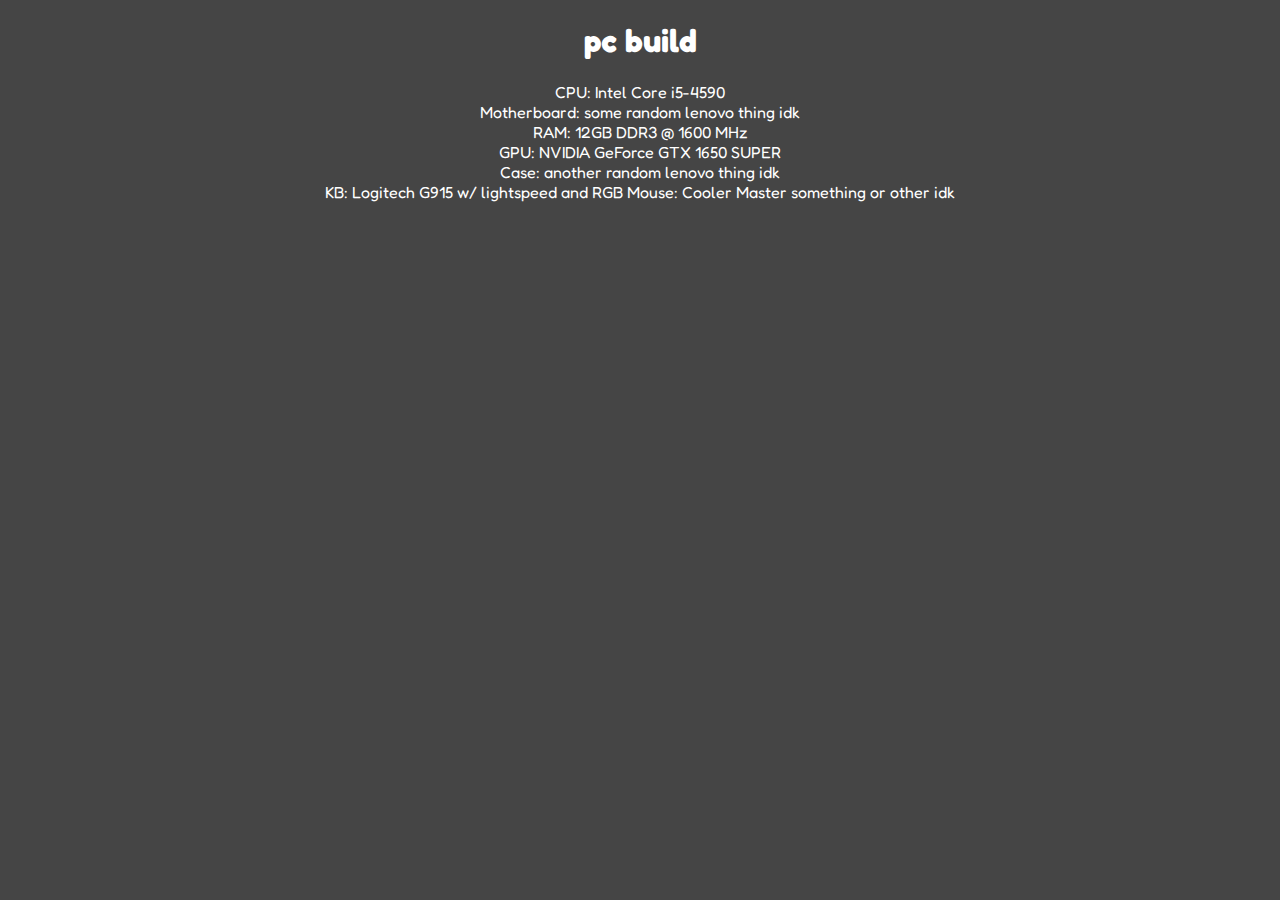
==== build.html @ 70ef829f "add pc build html page" ====
<!DOCTYPE HTML>
<html>
    <title> kanadadry </title>
    <head> <link rel="stylesheet" href="css.css">
        <meta charset="UTF-8">
        <meta name="description" content="kanadadry's website">
        <meta name="keywords" content="kanada, kanadadry, github">
        <meta name="author" content="kanada">
        <meta name="viewport" content="width=device-width, initial-scale=1.0">
        <link rel="preconnect" href="https://fonts.googleapis.com">
<link rel="preconnect" href="https://fonts.gstatic.com" crossorigin>
<link href="https://fonts.googleapis.com/css2?family=Fredoka&display=swap" rel="stylesheet">
    </head>
    <body> 
        <h1>pc build</h1>
        <p>CPU: Intel Core i5-4590 <br>
        Motherboard: some random lenovo thing idk <br>
    RAM: 12GB DDR3 @ 1600 MHz <br>
GPU: NVIDIA GeForce GTX 1650 SUPER <br>
Case: another random lenovo thing idk <br>
KB: Logitech G915 w/ lightspeed and RGB
Mouse: Cooler Master something or other idk</p>
    </body>
</html>
---- css.css ----
body {
    background-color: rgb(69,69,69);
    font-family: 'Fredoka', sans-serif;
    color: white;
    text-align: center;
  }
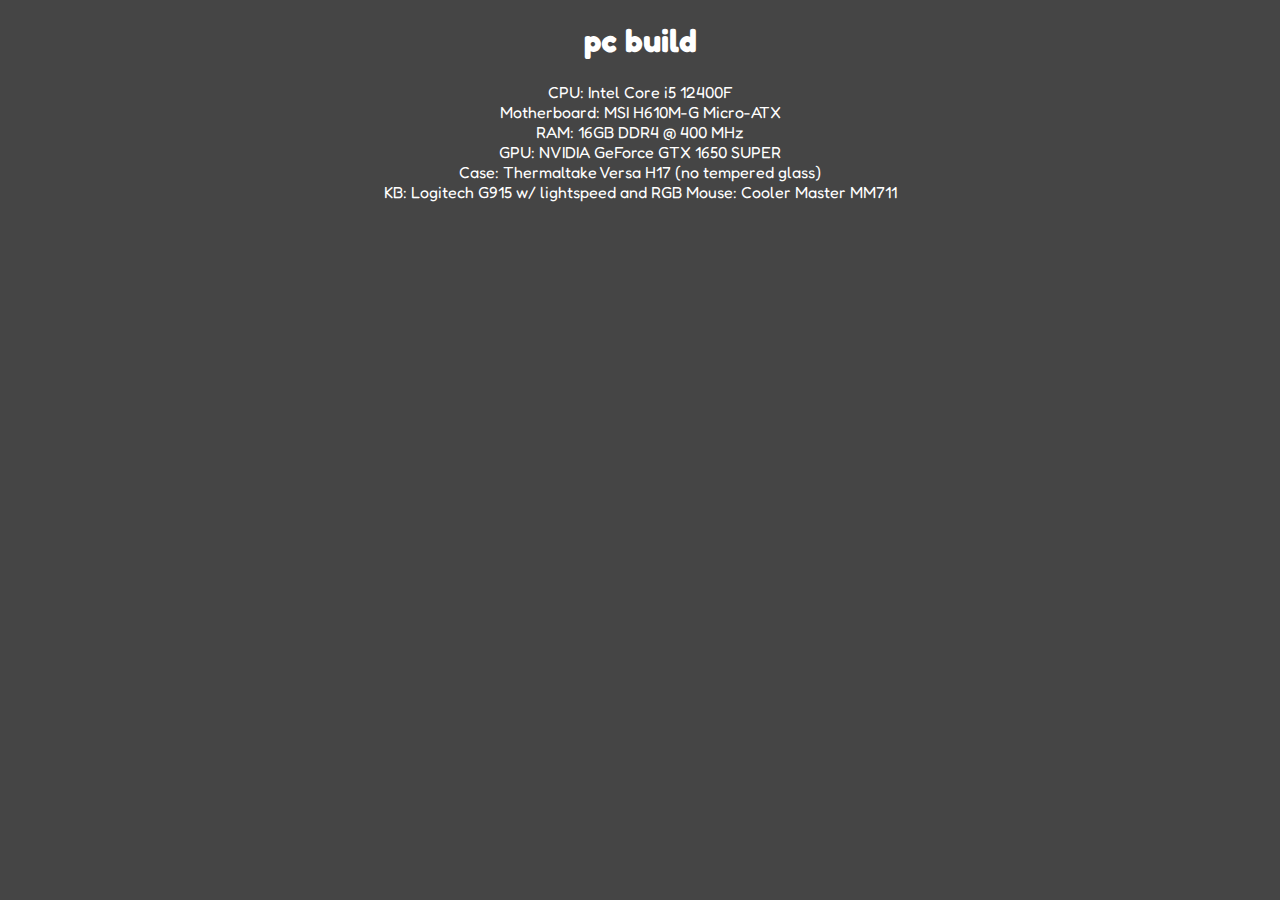
==== commit 03b63c35: "added new build" ====
--- a/build.html
+++ b/build.html
@@ -13,12 +13,12 @@
     </head>
     <body> 
         <h1>pc build</h1>
-        <p>CPU: Intel Core i5-4590 <br>
-        Motherboard: some random lenovo thing idk <br>
-    RAM: 12GB DDR3 @ 1600 MHz <br>
+        <p>CPU: Intel Core i5 12400F <br>
+        Motherboard: MSI H610M-G Micro-ATX <br>
+    RAM: 16GB DDR4 @ 400 MHz <br>
 GPU: NVIDIA GeForce GTX 1650 SUPER <br>
-Case: another random lenovo thing idk <br>
+Case: Thermaltake Versa H17 (no tempered glass) <br>
 KB: Logitech G915 w/ lightspeed and RGB
-Mouse: Cooler Master something or other idk</p>
+Mouse: Cooler Master MM711</p>
     </body>
-</html>+</html>
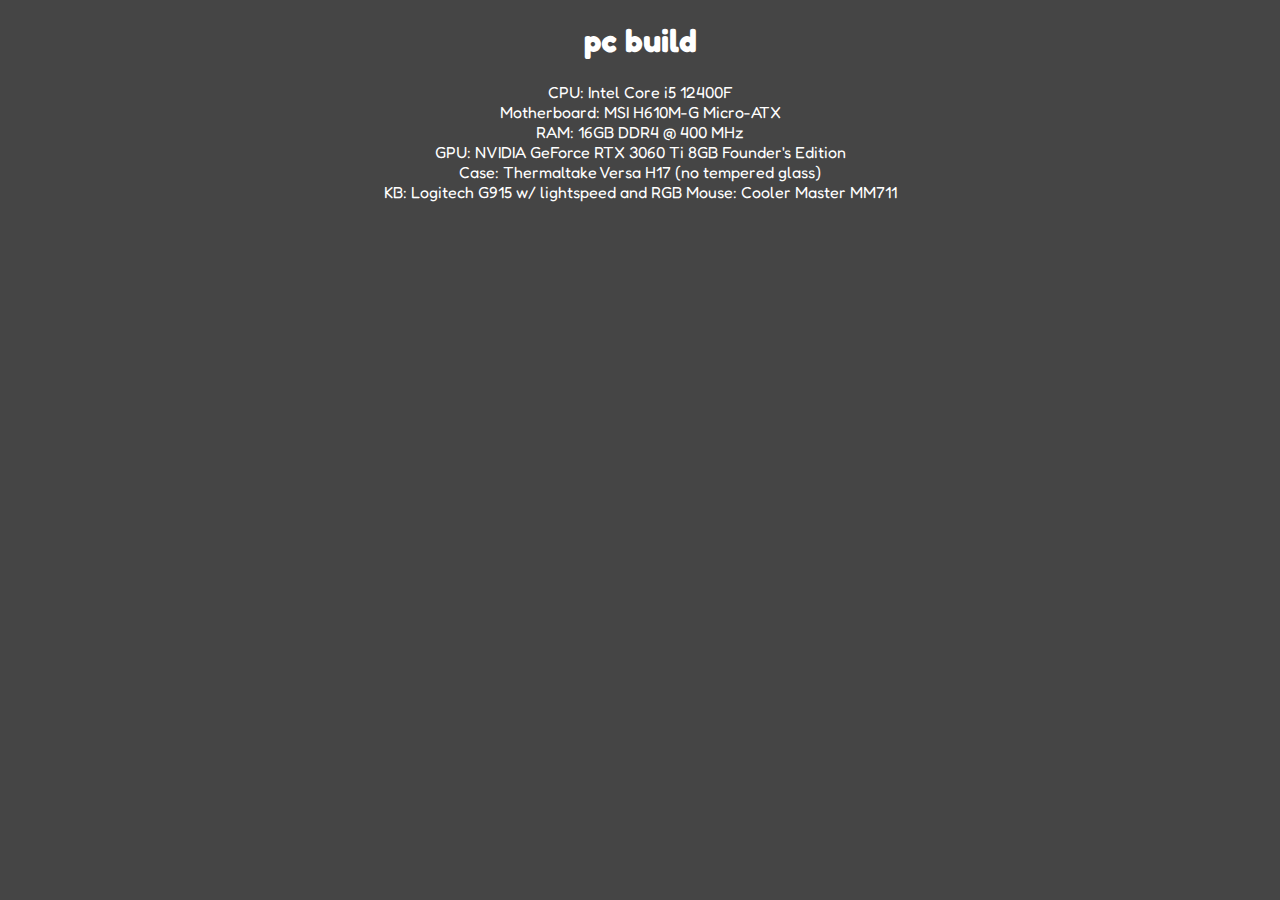
==== commit 071a9589: "updated gpu" ====
--- a/build.html
+++ b/build.html
@@ -16,7 +16,7 @@
         <p>CPU: Intel Core i5 12400F <br>
         Motherboard: MSI H610M-G Micro-ATX <br>
     RAM: 16GB DDR4 @ 400 MHz <br>
-GPU: NVIDIA GeForce GTX 1650 SUPER <br>
+GPU: NVIDIA GeForce RTX 3060 Ti 8GB Founder's Edition <br>
 Case: Thermaltake Versa H17 (no tempered glass) <br>
 KB: Logitech G915 w/ lightspeed and RGB
 Mouse: Cooler Master MM711</p>
